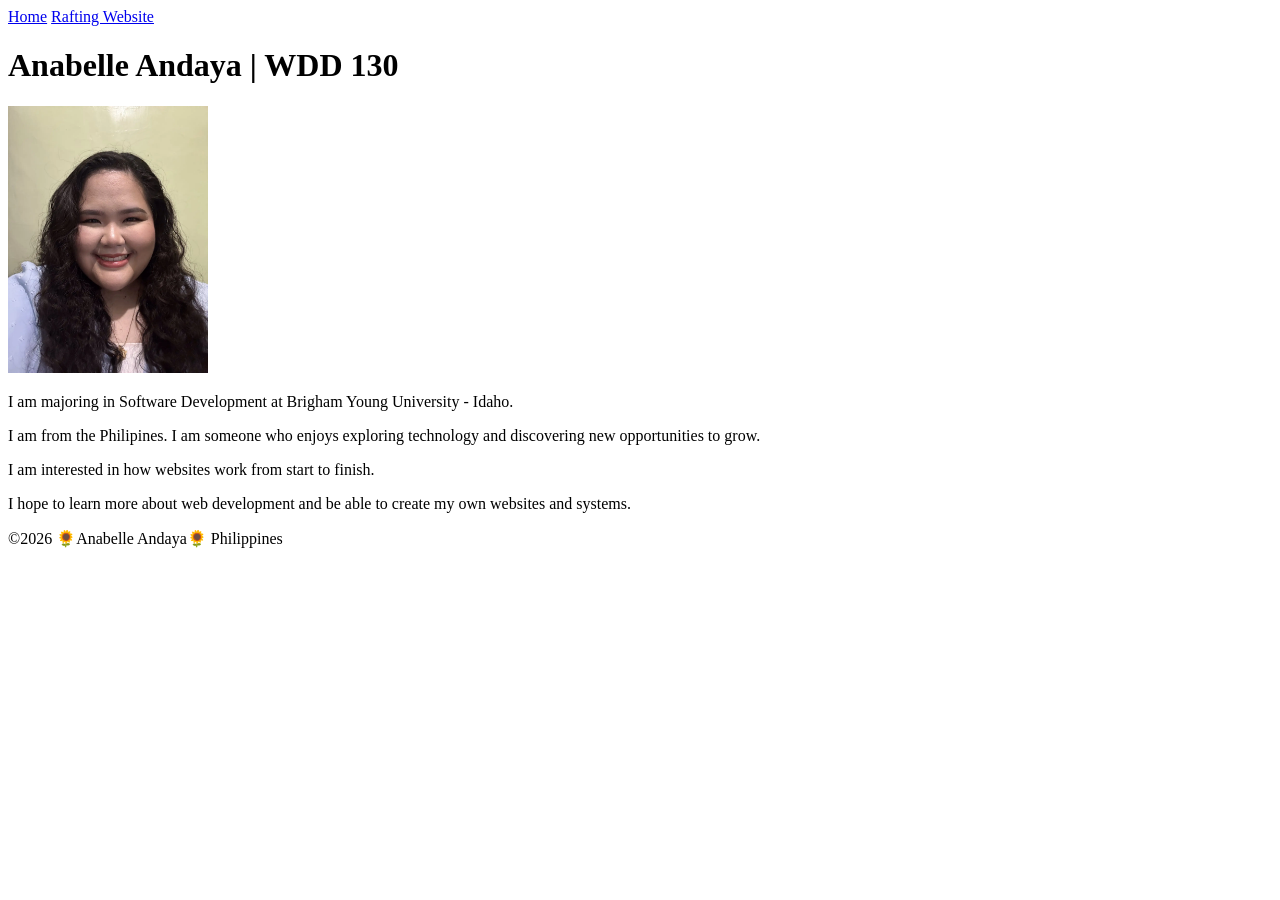
==== index.html @ 0be65b7f "fixed the alt" ====
<!DOCTYPE html>
<html lang="en">

<head>
    <meta charset="UTF-8">
    <meta name="viewport" content="width=device-width, initial-scale=1.0">
    <title>Anabelle Andaya - WDD 130</title>
</head>

<body>
    <header>
        <nav>
            <a href="#">Home</a>
            <a href="wwr/">Rafting Website</a>
        </nav>
    </header>
    <main>
        <h1>Anabelle Andaya | WDD 130</h1>
        <img src="images/profile.webp" alt="This is Anabelle Andaya" width="200">
        <p>I am majoring in Software Development at Brigham Young University - Idaho.</p>
        <p>I am from the Philipines. I am someone who enjoys exploring technology and discovering new opportunities to grow.</p>
        <p>I am interested in how websites work from start to finish.</p>
        <p>I hope to learn more about web development and be able to create my own websites and systems.</p>
    </main>

    <footer>
        <p>©️2026 🌻Anabelle Andaya🌻 Philippines</p>
    </footer>
</body>

</html>
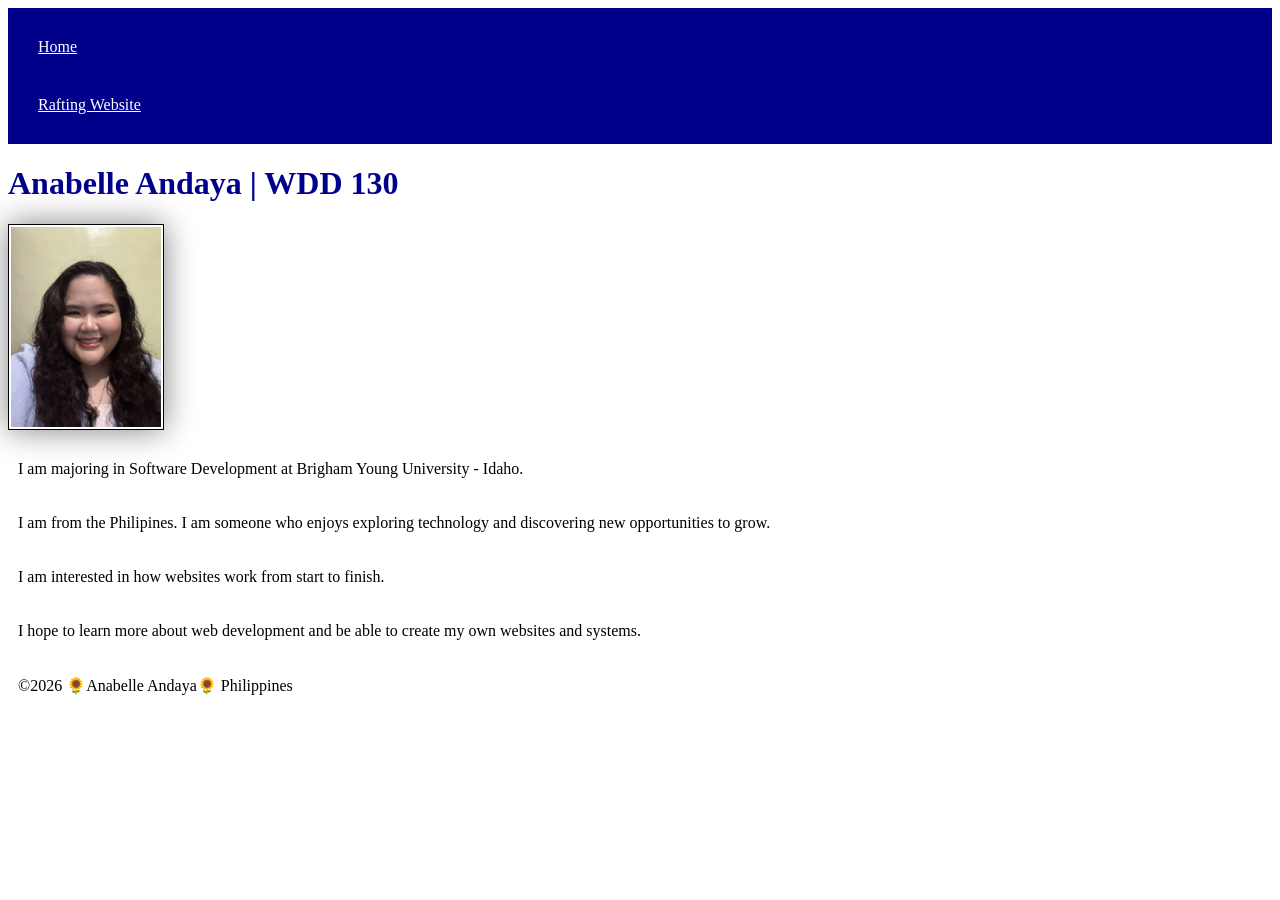
==== commit 558b84a7: "added css link" ====
--- a/index.html
+++ b/index.html
@@ -4,7 +4,8 @@
 <head>
     <meta charset="UTF-8">
     <meta name="viewport" content="width=device-width, initial-scale=1.0">
-    <title>Anabelle Andaya - WDD 130</title>
+    <title>Andaya Anabelle - WDD 130</title>
+    <link rel="stylesheet" href="styles/styles.css">
 </head>
 
 <body>
--- a/styles/styles.css
+++ b/styles/styles.css
@@ -0,0 +1,26 @@
+nav {
+    background-color: darkblue;
+    padding: 10px;
+}
+
+nav a {
+    color: white;
+    display: block;
+    padding: 20px;
+}
+
+h1 {
+    color: darkblue;
+}
+
+img{
+    width: 150px;
+    height: auto;
+    border: 1px solid black;
+    padding: 2px;
+    box-shadow: 0 0 30px gray;
+}
+
+p {
+    padding: 10px;
+}
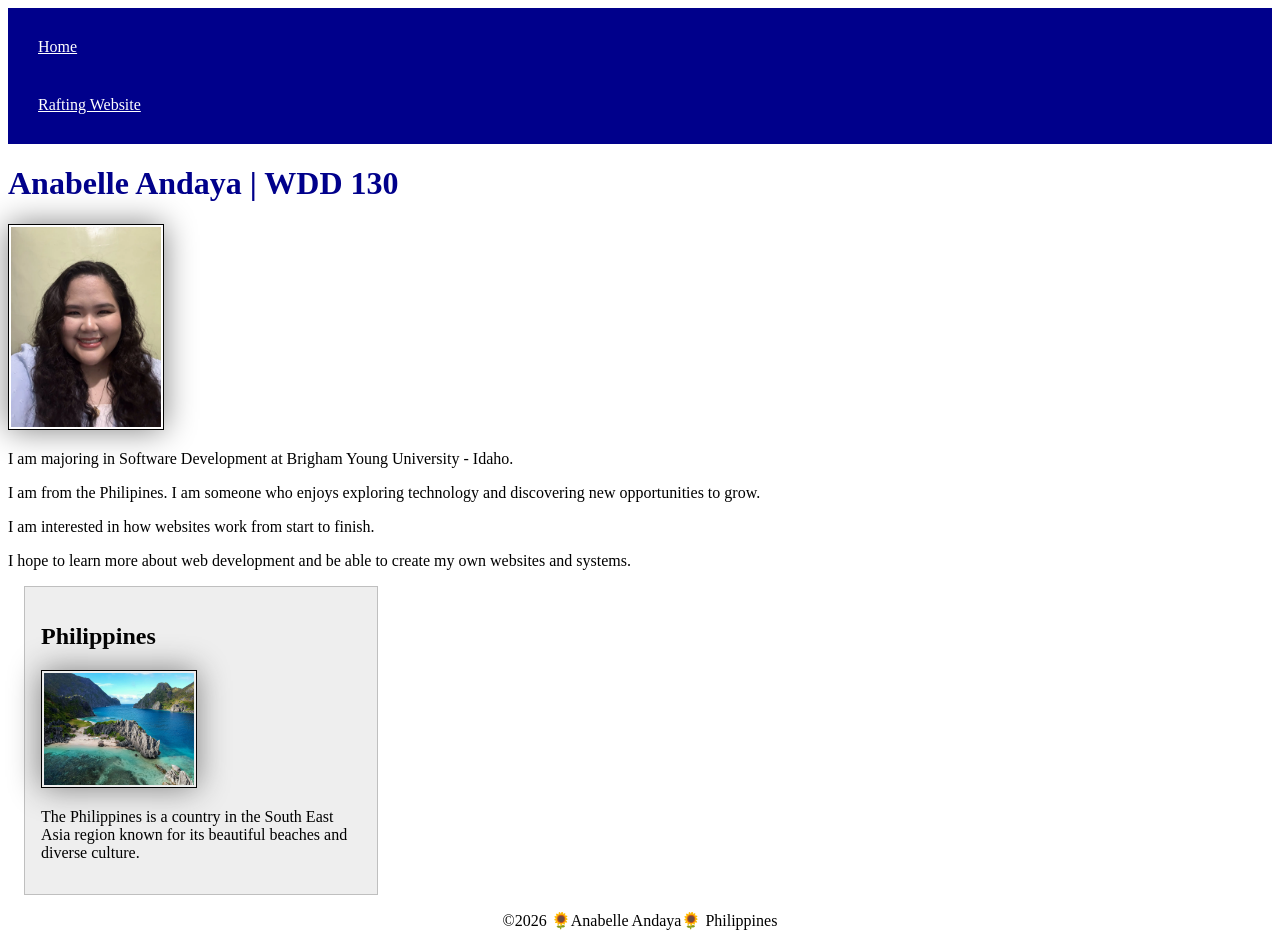
==== commit 835f5b5d: "added image and describe PH." ====
--- a/index.html
+++ b/index.html
@@ -5,6 +5,8 @@
     <meta charset="UTF-8">
     <meta name="viewport" content="width=device-width, initial-scale=1.0">
     <title>Andaya Anabelle - WDD 130</title>
+    <meta name="description" content="This page is about showing what I learned in WDD 130.">
+    <meta name="author" content="Anabelle Andaya">
     <link rel="stylesheet" href="styles/styles.css">
 </head>
 
@@ -23,6 +25,11 @@
         <p>I am interested in how websites work from start to finish.</p>
         <p>I hope to learn more about web development and be able to create my own websites and systems.</p>
     </main>
+    <aside>
+        <h2>Philippines</h2>
+        <img src="images/ph_beach.webp" alt="This is a beach in the Philippines">
+        <p>The Philippines is a country in the South East Asia region known for its beautiful beaches and diverse culture.</p>
+    </aside>
 
     <footer>
         <p>©️2026 🌻Anabelle Andaya🌻 Philippines</p>
--- a/styles/styles.css
+++ b/styles/styles.css
@@ -23,4 +23,36 @@
 
 p {
     padding: 10px;
+}
+
+main {
+    max-width: 840px;
+}
+
+aside {
+    width: 20rem;
+    margin: 1rem;
+    border: 1px solid rgb(0 0 0 / 0.2); /* 1️⃣ */
+    padding: 1rem;
+    background-color: #eee;
+    color: #333
+    text-align: center;
+}
+
+aside img {
+        width: 200px
+        height: auto;
+}
+
+main img {
+    width: 150px;
+    height: auto;
+}
+
+p { padding: 0;}
+
+footer {
+    margin-top: 15px
+    border-top: 1px solid #000;
+    text-align: center;
 }
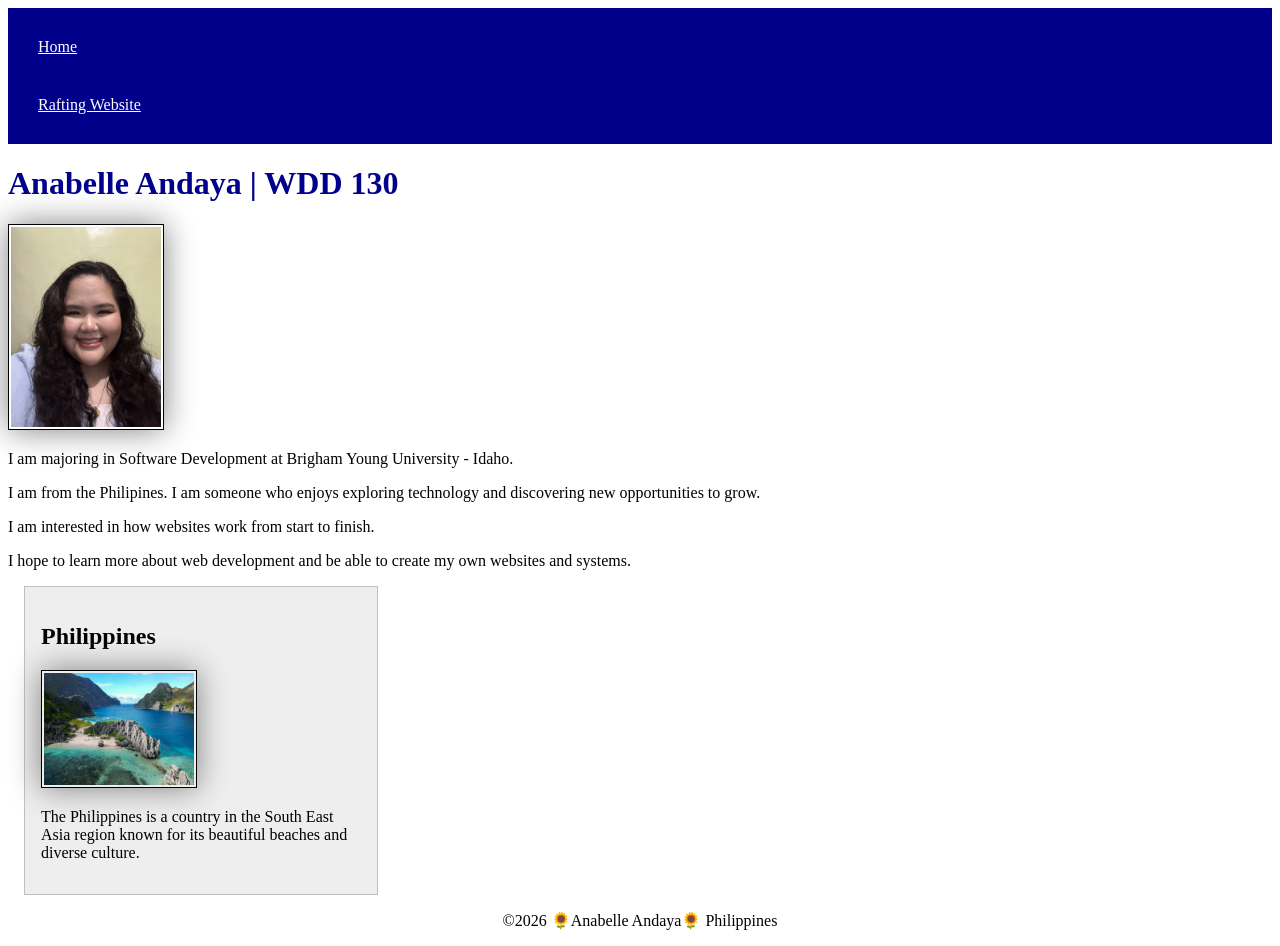
==== commit 3ffc304c: "fixed image" ====
--- a/index.html
+++ b/index.html
@@ -5,7 +5,7 @@
     <meta charset="UTF-8">
     <meta name="viewport" content="width=device-width, initial-scale=1.0">
     <title>Andaya Anabelle - WDD 130</title>
-    <meta name="description" content="This page is about showing what I learned in WDD 130.">
+    <meta name="description" content="This page is about showing what I learned in WDD 130. I am applying here the concepts that I learned in the learning activities to enhance my home page.">
     <meta name="author" content="Anabelle Andaya">
     <link rel="stylesheet" href="styles/styles.css">
 </head>
@@ -27,7 +27,7 @@
     </main>
     <aside>
         <h2>Philippines</h2>
-        <img src="images/ph_beach.webp" alt="This is a beach in the Philippines">
+        <img src="images/ph-beach.webp" alt="This is a beach in the Philippines">
         <p>The Philippines is a country in the South East Asia region known for its beautiful beaches and diverse culture.</p>
     </aside>
 
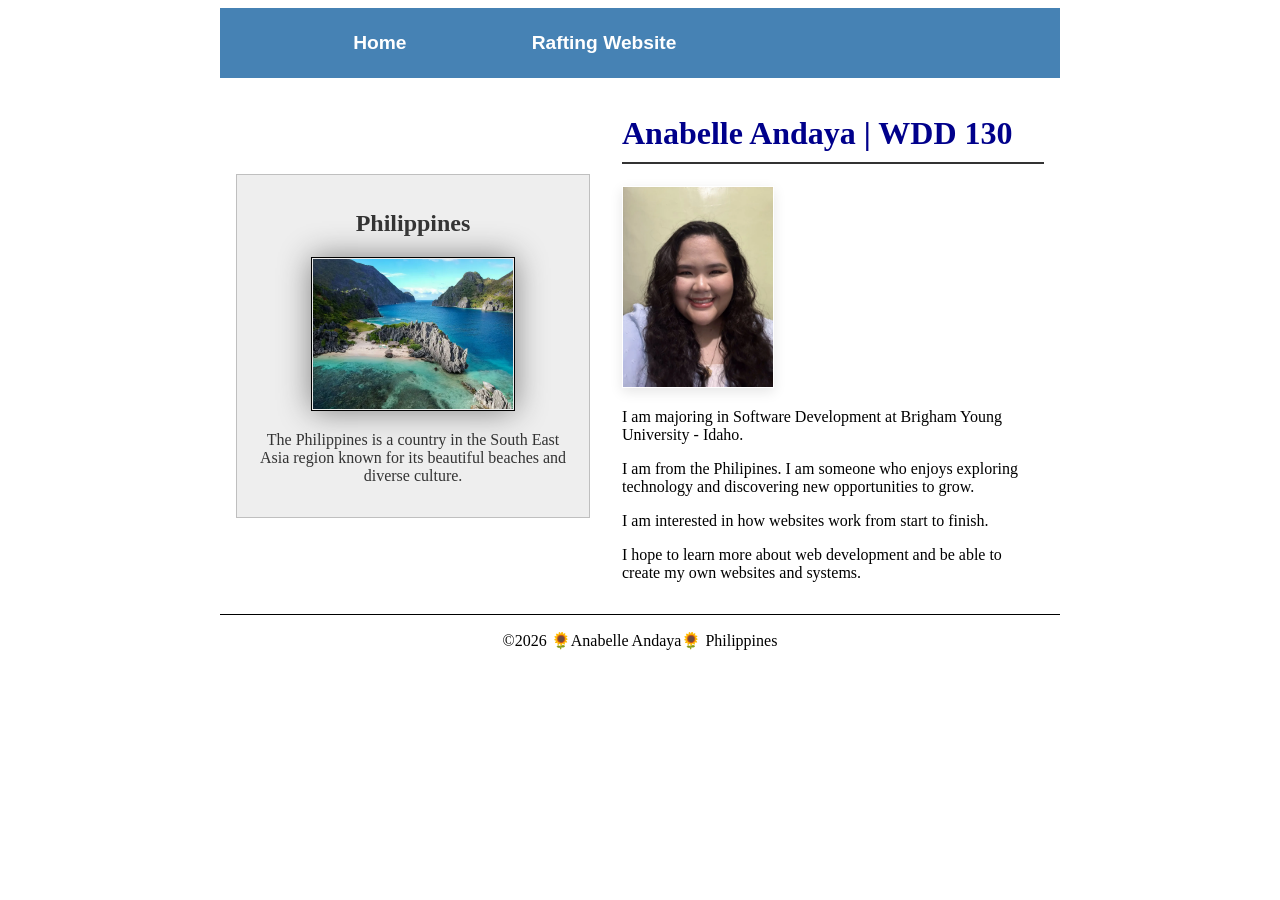
==== commit b258ec77: "added fb and linkedin links" ====
--- a/index.html
+++ b/index.html
@@ -15,21 +15,26 @@
         <nav>
             <a href="#">Home</a>
             <a href="wwr/">Rafting Website</a>
+            <a href="https://www.linkedin.com/" target="_blank" rel="noopener norefferer"LinkedIn</a>
+            <a href="https://www.facebook.com/" target="_blank" rel="noopener norefferer"Facebook</a></a>
         </nav>
     </header>
-    <main>
-        <h1>Anabelle Andaya | WDD 130</h1>
-        <img src="images/profile.webp" alt="This is Anabelle Andaya" width="200">
-        <p>I am majoring in Software Development at Brigham Young University - Idaho.</p>
-        <p>I am from the Philipines. I am someone who enjoys exploring technology and discovering new opportunities to grow.</p>
-        <p>I am interested in how websites work from start to finish.</p>
-        <p>I hope to learn more about web development and be able to create my own websites and systems.</p>
-    </main>
-    <aside>
-        <h2>Philippines</h2>
-        <img src="images/ph-beach.webp" alt="This is a beach in the Philippines">
-        <p>The Philippines is a country in the South East Asia region known for its beautiful beaches and diverse culture.</p>
-    </aside>
+
+    <div class=" grid">
+        <main>
+            <h1>Anabelle Andaya | WDD 130</h1>
+            <img src="images/profile.webp" alt="This is Anabelle Andaya" width="200">
+            <p>I am majoring in Software Development at Brigham Young University - Idaho.</p>
+            <p>I am from the Philipines. I am someone who enjoys exploring technology and discovering new opportunities to grow.</p>
+            <p>I am interested in how websites work from start to finish.</p>
+            <p>I hope to learn more about web development and be able to create my own websites and systems.</p>
+        </main>
+        <aside>
+            <h2>Philippines</h2>
+            <img src="images/ph-beach.webp" alt="This is a beach in the Philippines">
+            <p>The Philippines is a country in the South East Asia region known for its beautiful beaches and diverse culture.</p>
+        </aside>
+    </div>
 
     <footer>
         <p>©️2026 🌻Anabelle Andaya🌻 Philippines</p>
--- a/styles/styles.css
+++ b/styles/styles.css
@@ -1,32 +1,60 @@
 nav {
-    background-color: darkblue;
-    padding: 10px;
+    background-color: steelblue;
+    padding: 1rem;
+    display: flex;
+    justify-content: space-evenly;
+    align-items: center;
 }
 
 nav a {
     color: white;
     display: block;
-    padding: 20px;
+    padding: 0.5rem;
+    font-family: sans-serif;
+    font-size: 1.2rem;
+    font-weight: 700;
+    text-decoration: none;
 }
 
 h1 {
     color: darkblue;
+    border-bottom: 2px solid #333333;
+    padding-bottom: 10px;
 }
 
-img{
+img {
     width: 150px;
     height: auto;
     border: 1px solid black;
-    padding: 2px;
+    padding: 1px;
     box-shadow: 0 0 30px gray;
 }
 
 p {
-    padding: 10px;
+    padding: 0;
+}
+
+.grid {
+    display: grid;
+    align-items: center;
 }
 
 main {
-    max-width: 840px;
+    grid-column: 2/3;
+    margin: 1rem;
+}
+
+aside {
+    width: 20rem;
+    position: relative;
+    grid-column: 1/2;
+    grid-row: 1/2;
+    margin: 1rem;
+    border: 1px solid rgb(0 0 0 / 0.2);
+    padding: 1rem;
+    background-color: #eee;
+    color: #333;
+    text-align: center;
 }
 
 aside {
@@ -35,24 +63,33 @@
     border: 1px solid rgb(0 0 0 / 0.2); /* 1️⃣ */
     padding: 1rem;
     background-color: #eee;
-    color: #333
+    color: #333;
     text-align: center;
 }
 
 aside img {
-        width: 200px
+        width: 200px;
         height: auto;
 }
 
 main img {
     width: 150px;
     height: auto;
+    border: 1px black;
+    padding: 1px;
+    box-shadow: 0px 4px 12px rgba(0, 0, 0, 0.1);
 }
 
 p { padding: 0;}
 
 footer {
-    margin-top: 15px
+    margin-top: 15px;
     border-top: 1px solid #000;
     text-align: center;
-}+}
+
+header, .grid, footer {
+    max-width: 840px;
+    margin: 0 auto;
+}
+
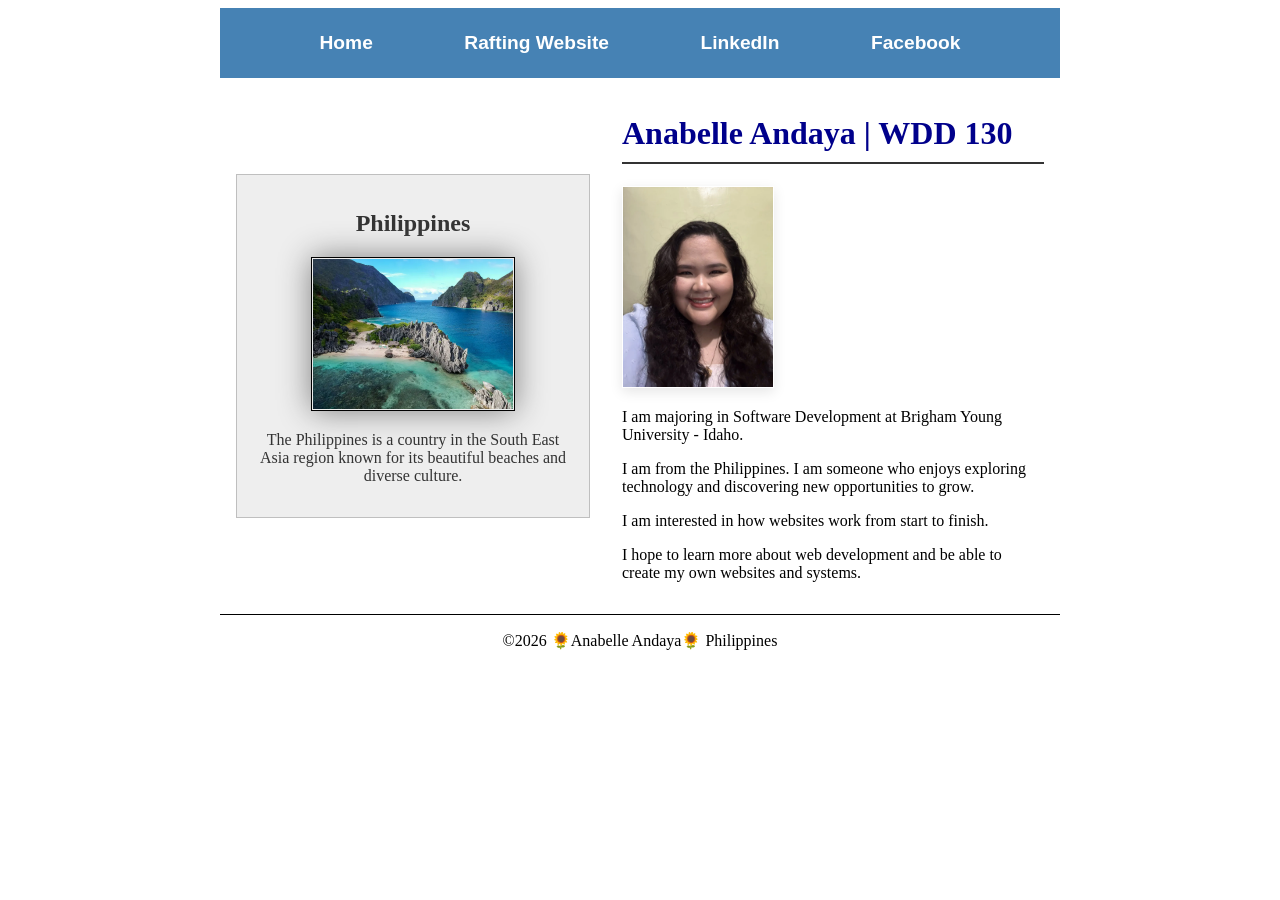
==== commit 86873605: "fixedf nav  and names" ====
--- a/index.html
+++ b/index.html
@@ -4,7 +4,7 @@
 <head>
     <meta charset="UTF-8">
     <meta name="viewport" content="width=device-width, initial-scale=1.0">
-    <title>Andaya Anabelle - WDD 130</title>
+    <title>Anabelle Andaya - WDD 130</title>
     <meta name="description" content="This page is about showing what I learned in WDD 130. I am applying here the concepts that I learned in the learning activities to enhance my home page.">
     <meta name="author" content="Anabelle Andaya">
     <link rel="stylesheet" href="styles/styles.css">
@@ -15,17 +15,17 @@
         <nav>
             <a href="#">Home</a>
             <a href="wwr/">Rafting Website</a>
-            <a href="https://www.linkedin.com/" target="_blank" rel="noopener norefferer"LinkedIn</a>
-            <a href="https://www.facebook.com/" target="_blank" rel="noopener norefferer"Facebook</a></a>
+            <a href="https://www.linkedin.com/" target="_blank" rel="noopener noreferrer">LinkedIn</a>
+            <a href="https://www.facebook.com/" target="_blank" rel="noopener noreferrer">Facebook</a>
         </nav>
     </header>
 
-    <div class=" grid">
+    <div class= "grid">
         <main>
             <h1>Anabelle Andaya | WDD 130</h1>
             <img src="images/profile.webp" alt="This is Anabelle Andaya" width="200">
             <p>I am majoring in Software Development at Brigham Young University - Idaho.</p>
-            <p>I am from the Philipines. I am someone who enjoys exploring technology and discovering new opportunities to grow.</p>
+            <p>I am from the Philippines. I am someone who enjoys exploring technology and discovering new opportunities to grow.</p>
             <p>I am interested in how websites work from start to finish.</p>
             <p>I hope to learn more about web development and be able to create my own websites and systems.</p>
         </main>
